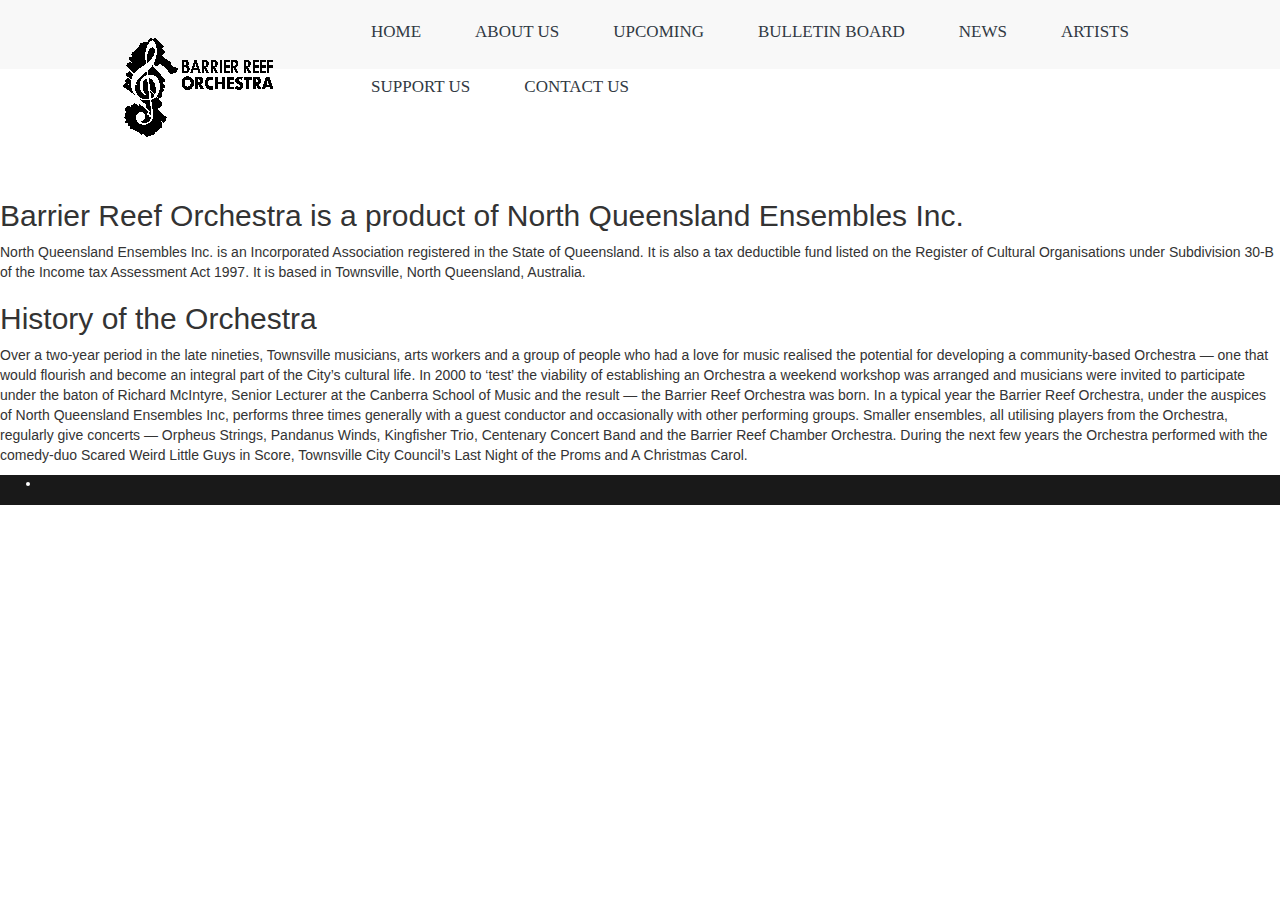
==== Barrier Reef orc work on cp1406A2/about.html @ bf3ad592 "More work on the assignment" ====
<!doctype html>
<html>
<head>
	<meta charset="UTF-8">
	<title>Barrier Reef Orchestra</title>
	<meta name="viewport" content="width=device-width, initial-scale=1.0">
<style type="text/css">
@import url("mystyle.css");
@import url("css/bootstrap.css");
</style>
</head>
<body>
<!-- Header -->
<div class="allcontain">
	<div class="header">
	</div>
	<!-- Navbar Up -->
	<nav class="topnavbar navbar-default topnav">
		<div class="container">
			<div class="navbar-header">
				<button type="button" class="navbar-toggle collapsed toggle-costume" data-toggle="collapse" data-target="#upmenu" aria-expanded="false">
					<span class="sr-only"> Toggle navigaion</span>
					<span class="icon-bar"></span>
					<span class="icon-bar"></span>
					<span class="icon-bar"></span>
				</button>
				<a class="navbar-brand logo" href="#"><img src="Image/logo.png" width="152" height="100" alt=""/></a>
			</div>	 
		</div>
		<div class="collapse navbar-collapse" id="upmenu">
			<ul class="nav navbar-nav" id="navbarontop">
				<li class="active"><a href="reef.html">HOME</a></li>
				<li class="active"><a href="about.html">ABOUT US</a></li>
				<li class="active"><a href="#">UPCOMING</a> </li>
				<li class="active"><a href="#">BULLETIN BOARD</a> </li>
				<li class="active"><a href="#">NEWS</a> </li>
				<li class="active"><a href="#">ARTISTS</a> </li>
				<li class="active"><a href="#">SUPPORT US</a> </li>
				<li class="active"><a href="#">CONTACT US</a> </li>
			</ul>
		</div>
	</nav>
</div>
<!-- ____________________updates ______________________________--> 
<div class="allcontain">
	<div class="Barrier Reef Orchestra">
	</div>
	<p>&nbsp;</p>
            <p>&nbsp;</p>
            <p>&nbsp;</p>
            <p>&nbsp;</p>
            
             <figcaption>
              <h2>Barrier Reef Orchestra is a product of North Queensland Ensembles Inc.</h2>
              <p>North Queensland Ensembles Inc. is an Incorporated Association registered in the State of Queensland.
It is also a tax deductible fund listed on the Register of Cultural Organisations under Subdivision 30-B of the Income tax Assessment Act 1997. It is based in Townsville, North Queensland, Australia.</p>
            </figcaption>
            <figcaption>
              <h2>History of the Orchestra</h2>
              <p>Over a two-year period in the late nineties, Townsville musicians, arts workers and a group of people who had a love for music realised the potential for developing a community-based Orchestra — one that would flourish and become an integral part of the City’s cultural life.

In 2000 to ‘test’ the viability of establishing an Orchestra a weekend workshop was arranged and musicians were invited to participate under the baton of Richard McIntyre, Senior Lecturer at the Canberra School of Music and the result — the Barrier Reef Orchestra was born.

In a typical year the Barrier Reef Orchestra, under the auspices of North Queensland Ensembles Inc, performs three times generally with a guest conductor and occasionally with other performing groups. Smaller ensembles, all utilising players from the Orchestra, regularly give concerts — Orpheus Strings, Pandanus Winds, Kingfisher Trio, Centenary Concert Band and the Barrier Reef Chamber Orchestra.

During the next few years the Orchestra performed with the comedy-duo Scared Weird Little Guys in Score, Townsville City Council’s Last Night of the Proms and A Christmas Carol.</p>
            </figcaption>

	<!-- ______________________________________________________Bottom Menu ______________________________-->
<div class="footer">
	<ul class="socialicon">
		<li><a href="#"><i class="fa fa-facebook"></i></a></li>
	</ul>
	<ul class="givusacall">
		<li>Give us a call : +6146666666 </li>
	</ul>
</div>
</div>
</body>
</html>
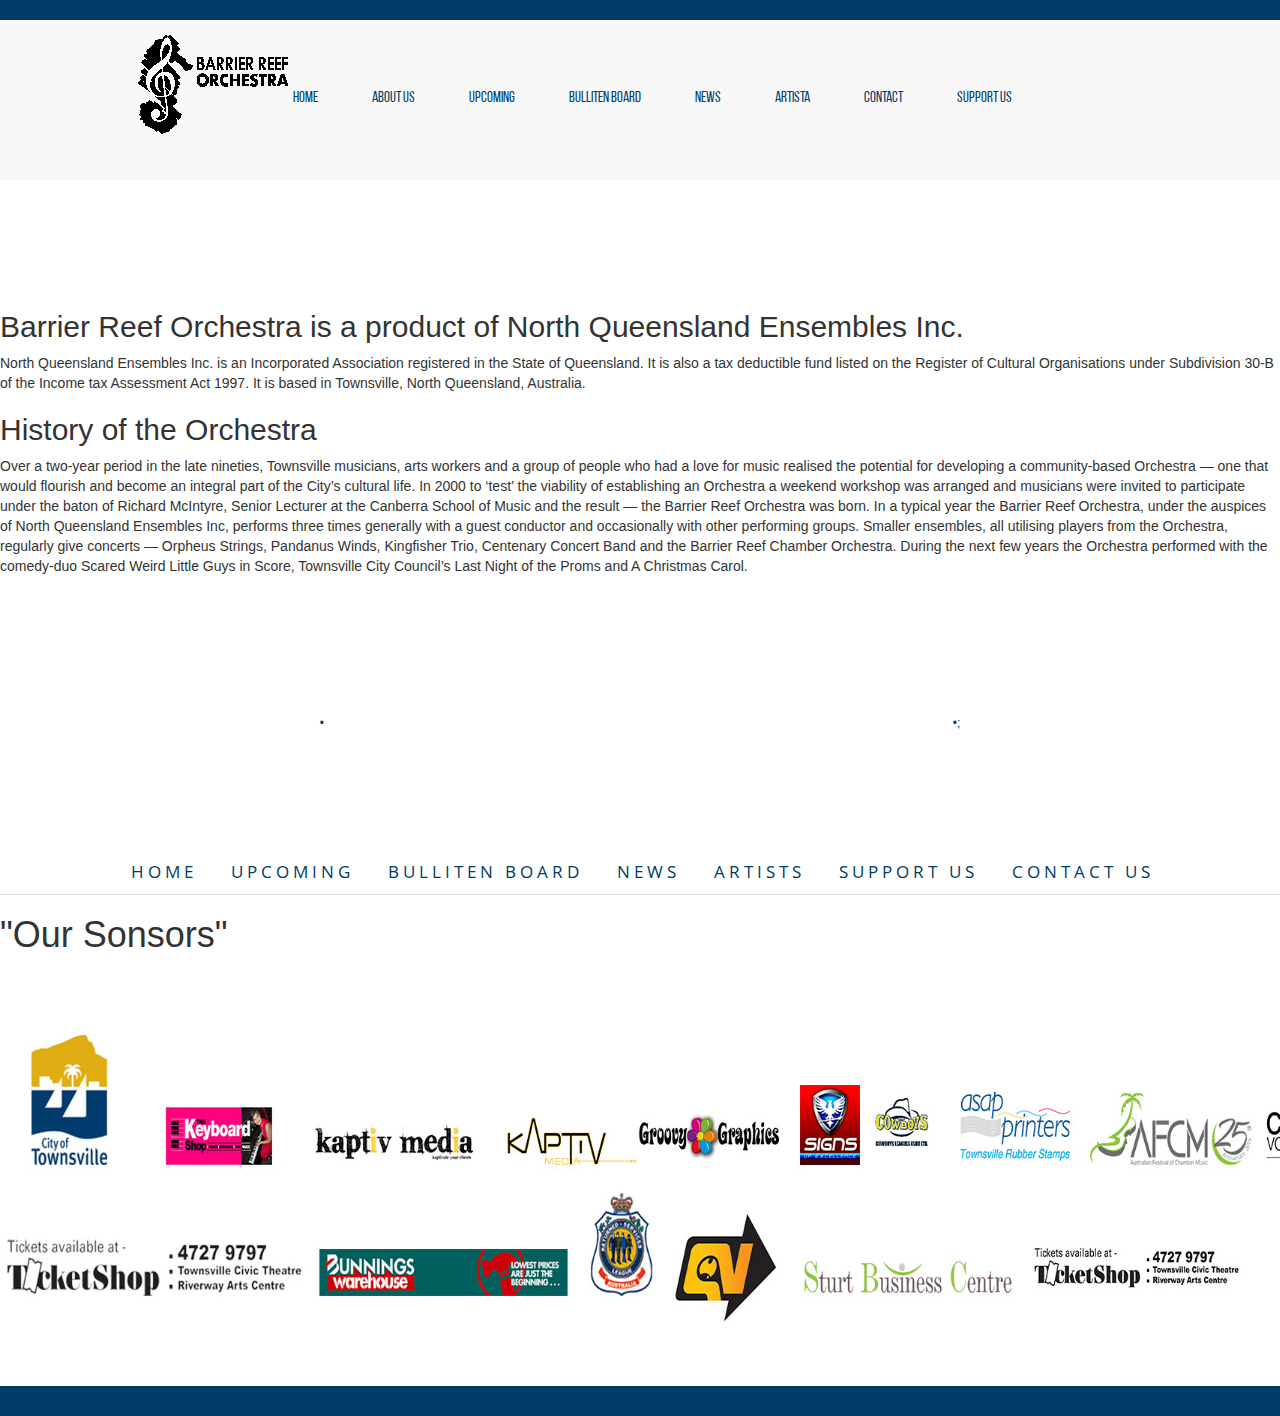
==== commit 5857c469: "Add files via upload" ====
--- a/Barrier Reef orc work on cp1406A2/about.html
+++ b/Barrier Reef orc work on cp1406A2/about.html
@@ -13,30 +13,25 @@
 <!-- Header -->
 <div class="allcontain">
 	<div class="header">
+			
 	</div>
 	<!-- Navbar Up -->
 	<nav class="topnavbar navbar-default topnav">
 		<div class="container">
 			<div class="navbar-header">
-				<button type="button" class="navbar-toggle collapsed toggle-costume" data-toggle="collapse" data-target="#upmenu" aria-expanded="false">
-					<span class="sr-only"> Toggle navigaion</span>
-					<span class="icon-bar"></span>
-					<span class="icon-bar"></span>
-					<span class="icon-bar"></span>
-				</button>
 				<a class="navbar-brand logo" href="#"><img src="Image/logo.png" width="152" height="100" alt=""/></a>
 			</div>	 
 		</div>
-		<div class="collapse navbar-collapse" id="upmenu">
+		<div class="collapse navbar-collapse" id="menu">
 			<ul class="nav navbar-nav" id="navbarontop">
-				<li class="active"><a href="reef.html">HOME</a></li>
-				<li class="active"><a href="about.html">ABOUT US</a></li>
-				<li class="active"><a href="#">UPCOMING</a> </li>
-				<li class="active"><a href="#">BULLETIN BOARD</a> </li>
-				<li class="active"><a href="#">NEWS</a> </li>
-				<li class="active"><a href="#">ARTISTS</a> </li>
-				<li class="active"><a href="#">SUPPORT US</a> </li>
-				<li class="active"><a href="#">CONTACT US</a> </li>
+				<li class="active"><a href="index.html">HOME</a></li>
+						<li><a href="about.html">ABOUT US</a></li>
+						<li><a href="#">UPCOMING</a></li>
+						<li><a href="#">BULLITEN BOARD</a></li>
+							<li><a href="#">NEWS</a></li>
+							<li><a href="#">ARTISTA</a></li>
+				<li><a href="file:///C|/Users/prith/Desktop/2079_garage (2)/2079_garage/contact.html">CONTACT</a></li>
+				<li><a class="postnewcar">SUPPORT US</a></li>
 			</ul>
 		</div>
 	</nav>
@@ -67,14 +62,28 @@
             </figcaption>
 
 	<!-- ______________________________________________________Bottom Menu ______________________________-->
-<div class="footer">
-	<ul class="socialicon">
-		<li><a href="#"><i class="fa fa-facebook"></i></a></li>
-	</ul>
-	<ul class="givusacall">
-		<li>Give us a call : +6146666666 </li>
-	</ul>
-</div>
+<div class="bottommenu">
+		<div class="bottomlogo">
+		<span class="dotlogo">&bullet;</span><img src="Image/NQEIlogo.jpg" width="113" height="154" alt=""/><span class="dotlogo">&bullet;;</span>
+		</div>
+		<ul class="nav nav-tabs bottomlinks">
+			<li role="presentation" ><a href="index.html">HOME</a></li>
+			<li role="presentation"><a href="#/">UPCOMING</a></li>
+			<li role="presentation"><a href="#/">BULLITEN BOARD</a></li>
+			<li role="presentation"><a href="#/">NEWS</a></li>
+			<li role="presentation"><a href="#/">ARTISTS</a></li>
+			<li role="presentation"><a href="#/">SUPPORT US</a></li>
+			<li role="presentation"><a href="#/">CONTACT US</a></li>
+		</ul>
+	  <h1>"Our Sonsors"</h1>
+	  <img src="Image/sponsers.jpg" width="1890" height="332" alt="sponsors"/>
+<div class="bottomsocial">
+ 	   <a href="#"><i class="fa fa-facebook"></i></a>
+	  </div>
+			<div class="footer">
+				
+			</div>
+	</div>
 </div>
 </body>
 </html>